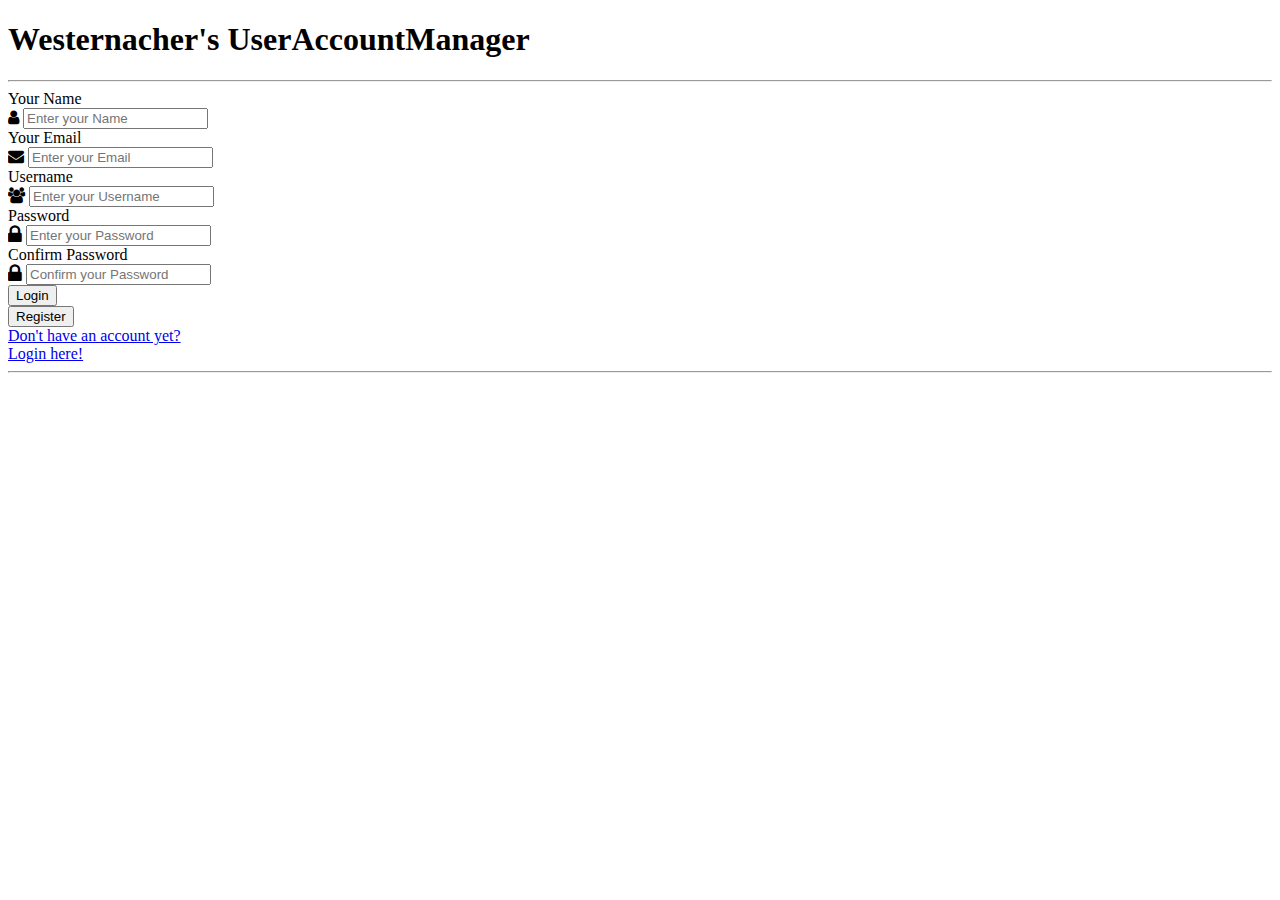
==== src/main/resources/static/index.html @ a490130d "Configured a maven project including the following technologies: 1) Spring (Spring Core, Spring Data" ====
<!DOCTYPE html>
<html>
<head>
<meta charset="UTF-8">
<link rel="icon" href="/img/logo.png">
<title>User Account Manager</title>

<!-- Libraries (jquery, angular, bootstrap) -->
<script src="/lib/angular/angular-1.5.7.js" type="text/javascript"></script>
<script src="/lib/jquery/jquery-1.9.1.js" type="text/javascript"></script>
<script src="/lib/bootstrap/js/bootstrap.js" type="text/javascript"></script>
<link href="/lib/bootstrap/css/bootstrap.css" rel="stylesheet"
	type="text/css">
<link href="/css/main.css" rel="stylesheet" type="text/css">

<!-- Website Font style -->
<link rel="stylesheet"
	href="https://maxcdn.bootstrapcdn.com/font-awesome/4.6.1/css/font-awesome.min.css">

<!-- Angular app -->
<script src="/js/app.js" type="text/javascript"></script>

</head>
<body ng-app="userAccountManager">
	<div ng-controller="loginOrRegisterController" class="container">
		<div class="row main">
			<div class="panel-heading">
				<div class="panel-title text-center">
					<h1 class="title">Westernacher's UserAccountManager</h1>
					<hr />
				</div>
			</div>
			<div class="main-login main-center">
				<form class="form-horizontal" method="post" action="#">

					<div ng-if="!loginPage" class="form-group">
						<label for="name" class="cols-sm-2 control-label">Your
							Name</label>
						<div class="cols-sm-10">
							<div class="input-group">
								<span class="input-group-addon"><i class="fa fa-user fa"
									aria-hidden="true"></i></span> <input autocomplete="off" type="text"
									class="form-control" name="name" id="name"
									placeholder="Enter your Name" />
							</div>
						</div>
					</div>

					<div ng-if="!loginPage" class="form-group">
						<label for="email" class="cols-sm-2 control-label">Your
							Email</label>
						<div class="cols-sm-10">
							<div class="input-group">
								<span class="input-group-addon"><i
									class="fa fa-envelope fa" aria-hidden="true"></i></span> <input
									autocomplete="off" type="text" class="form-control"
									name="email" id="email" placeholder="Enter your Email" />
							</div>
						</div>
					</div>

					<div class="form-group">
						<label for="username" class="cols-sm-2 control-label">Username</label>
						<div class="cols-sm-10">
							<div class="input-group">
								<span class="input-group-addon"><i class="fa fa-users fa"
									aria-hidden="true"></i></span> <input type="text" class="form-control"
									name="username" id="username" placeholder="Enter your Username" />
							</div>
						</div>
					</div>

					<div class="form-group">
						<label for="password" class="cols-sm-2 control-label">Password</label>
						<div class="cols-sm-10">
							<div class="input-group">
								<span class="input-group-addon"><i
									class="fa fa-lock fa-lg" aria-hidden="true"></i></span> <input
									type="password" class="form-control" name="password"
									id="password" placeholder="Enter your Password" />
							</div>
						</div>
					</div>

					<div ng-if="!loginPage" class="form-group">
						<label for="confirm" class="cols-sm-2 control-label">Confirm
							Password</label>
						<div class="cols-sm-10">
							<div class="input-group">
								<span class="input-group-addon"><i
									class="fa fa-lock fa-lg" aria-hidden="true"></i></span> <input
									autocomplete="off" type="password" class="form-control"
									name="confirm" id="confirm" placeholder="Confirm your Password" />
							</div>
						</div>
					</div>

					<div ng-if="loginPage === true" class="form-group ">
						<button type="button"
							class="btn btn-primary btn-lg btn-block login-button">Login</button>
					</div>

					<div ng-if="!loginPage" class="form-group ">
						<button type="button"
							class="btn btn-primary btn-lg btn-block login-button">Register</button>
					</div>

					<div ng-if="loginPage === true" class="login-register">
						<a ng-click="$parent.loginPage=false" href="/#">Don't have an account
							yet?</a>
					</div>

					<div ng-if="!loginPage" class="login-register">
						<a ng-click="$parent.loginPage=true" href="/#">Login here!</a>
					</div>
				</form>
			</div>
		</div>
		<hr />
	</div>
</body>
</html>
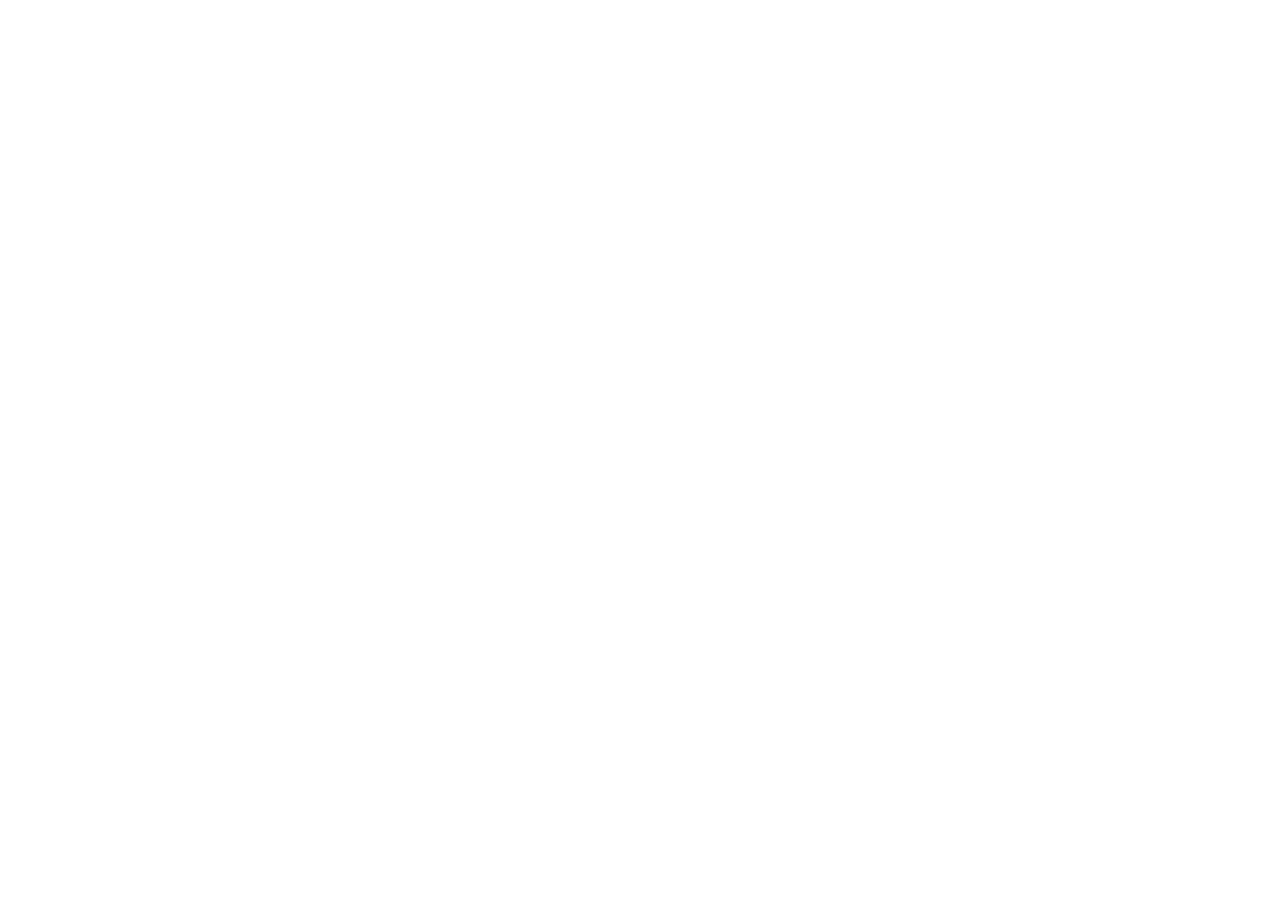
==== commit eb32bc05: "The following functionalitise were introduced: 1) Extended web security to allow only authenticated " ====
--- a/src/main/resources/static/index.html
+++ b/src/main/resources/static/index.html
@@ -7,6 +7,8 @@
 
 <!-- Libraries (jquery, angular, bootstrap) -->
 <script src="/lib/angular/angular-1.5.7.js" type="text/javascript"></script>
+<script src="/lib/angular/angular-route-1.5.7.js" type="text/javascript"></script>
+<script src="/lib/angular/angular-messages-1.5.7.js" type="text/javascript"></script>
 <script src="/lib/jquery/jquery-1.9.1.js" type="text/javascript"></script>
 <script src="/lib/bootstrap/js/bootstrap.js" type="text/javascript"></script>
 <link href="/lib/bootstrap/css/bootstrap.css" rel="stylesheet"
@@ -19,104 +21,18 @@
 
 <!-- Angular app -->
 <script src="/js/app.js" type="text/javascript"></script>
+<!-- Angular controllers -->
+<script src="/js/controller/loginController.js" type="text/javascript"></script>
+<script src="/js/controller/homeController.js" type="text/javascript"></script>
+<!-- Angular factories -->
+<script src="/js/factory/userFactory.js" type="text/javascript"></script>
+<script src="/js/factory/httpConfigFactory.js" type="text/javascript"></script>
+<script src="/js/factory/responseObserver.js" type="text/javascript"></script>
+<!-- Angular directives -->
+<script src="/js/directive/hasError.js" type="text/javascript"></script>
 
 </head>
-<body ng-app="userAccountManager">
-	<div ng-controller="loginOrRegisterController" class="container">
-		<div class="row main">
-			<div class="panel-heading">
-				<div class="panel-title text-center">
-					<h1 class="title">Westernacher's UserAccountManager</h1>
-					<hr />
-				</div>
-			</div>
-			<div class="main-login main-center">
-				<form class="form-horizontal" method="post" action="#">
-
-					<div ng-if="!loginPage" class="form-group">
-						<label for="name" class="cols-sm-2 control-label">Your
-							Name</label>
-						<div class="cols-sm-10">
-							<div class="input-group">
-								<span class="input-group-addon"><i class="fa fa-user fa"
-									aria-hidden="true"></i></span> <input autocomplete="off" type="text"
-									class="form-control" name="name" id="name"
-									placeholder="Enter your Name" />
-							</div>
-						</div>
-					</div>
-
-					<div ng-if="!loginPage" class="form-group">
-						<label for="email" class="cols-sm-2 control-label">Your
-							Email</label>
-						<div class="cols-sm-10">
-							<div class="input-group">
-								<span class="input-group-addon"><i
-									class="fa fa-envelope fa" aria-hidden="true"></i></span> <input
-									autocomplete="off" type="text" class="form-control"
-									name="email" id="email" placeholder="Enter your Email" />
-							</div>
-						</div>
-					</div>
-
-					<div class="form-group">
-						<label for="username" class="cols-sm-2 control-label">Username</label>
-						<div class="cols-sm-10">
-							<div class="input-group">
-								<span class="input-group-addon"><i class="fa fa-users fa"
-									aria-hidden="true"></i></span> <input type="text" class="form-control"
-									name="username" id="username" placeholder="Enter your Username" />
-							</div>
-						</div>
-					</div>
-
-					<div class="form-group">
-						<label for="password" class="cols-sm-2 control-label">Password</label>
-						<div class="cols-sm-10">
-							<div class="input-group">
-								<span class="input-group-addon"><i
-									class="fa fa-lock fa-lg" aria-hidden="true"></i></span> <input
-									type="password" class="form-control" name="password"
-									id="password" placeholder="Enter your Password" />
-							</div>
-						</div>
-					</div>
-
-					<div ng-if="!loginPage" class="form-group">
-						<label for="confirm" class="cols-sm-2 control-label">Confirm
-							Password</label>
-						<div class="cols-sm-10">
-							<div class="input-group">
-								<span class="input-group-addon"><i
-									class="fa fa-lock fa-lg" aria-hidden="true"></i></span> <input
-									autocomplete="off" type="password" class="form-control"
-									name="confirm" id="confirm" placeholder="Confirm your Password" />
-							</div>
-						</div>
-					</div>
-
-					<div ng-if="loginPage === true" class="form-group ">
-						<button type="button"
-							class="btn btn-primary btn-lg btn-block login-button">Login</button>
-					</div>
-
-					<div ng-if="!loginPage" class="form-group ">
-						<button type="button"
-							class="btn btn-primary btn-lg btn-block login-button">Register</button>
-					</div>
-
-					<div ng-if="loginPage === true" class="login-register">
-						<a ng-click="$parent.loginPage=false" href="/#">Don't have an account
-							yet?</a>
-					</div>
-
-					<div ng-if="!loginPage" class="login-register">
-						<a ng-click="$parent.loginPage=true" href="/#">Login here!</a>
-					</div>
-				</form>
-			</div>
-		</div>
-		<hr />
-	</div>
+<body data-ng-app="userAccountManager">
+	<div data-ng-view></div>
 </body>
 </html>